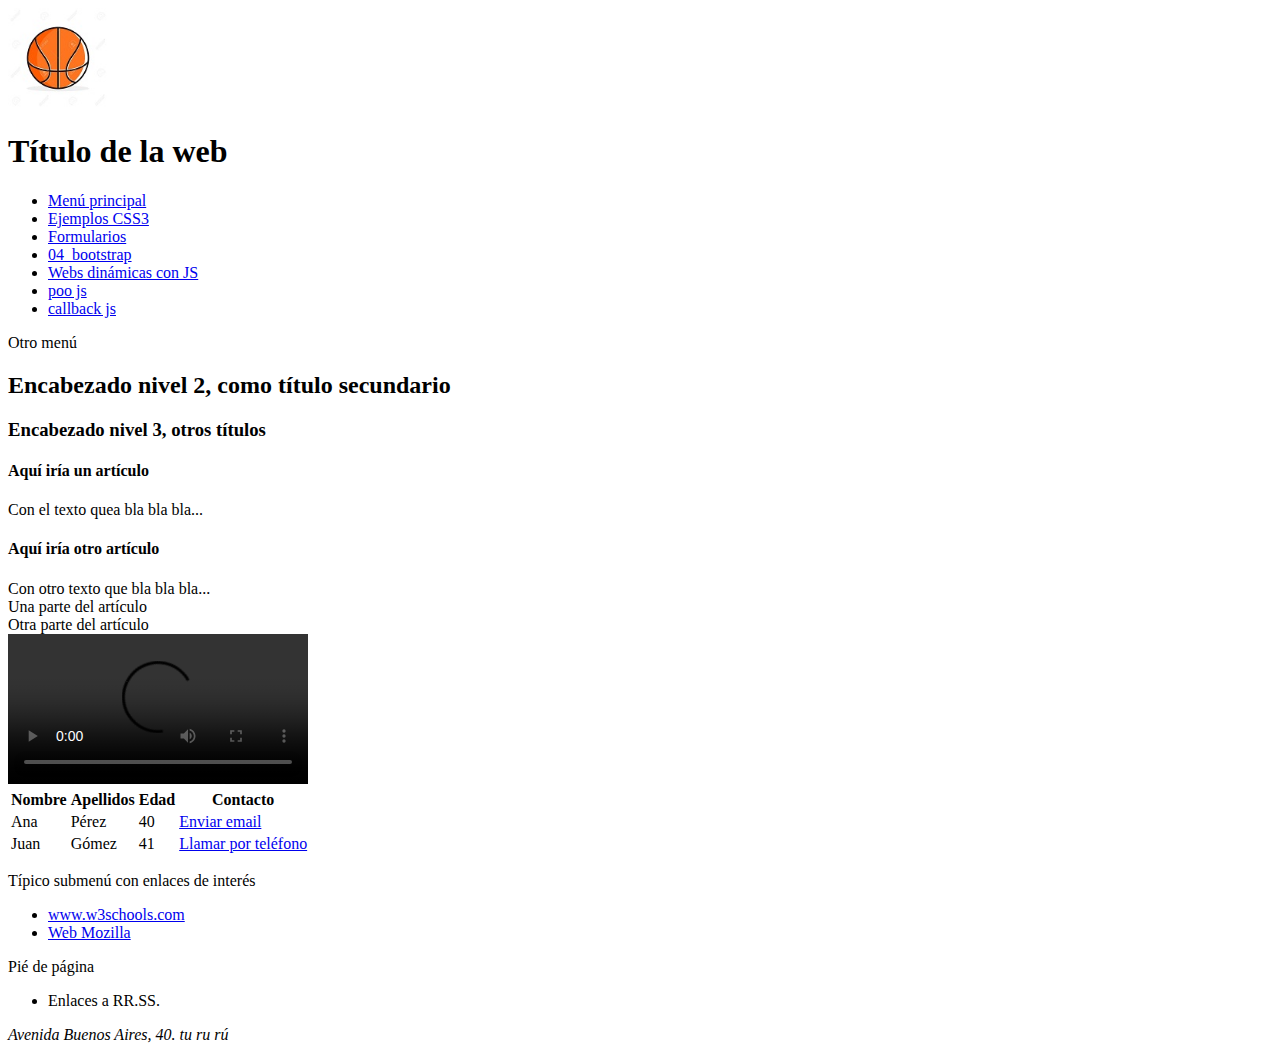
==== 03_HTML5/01_estructura_html5.html @ 62f19373 ":-)" ====
<!DOCTYPE html>
<html lang="en">
<head>
    <meta charset="UTF-8">
    <meta name="viewport" content="width=device-width, initial-scale=1.0">
    <meta http-equiv="X-UA-Compatible" content="ie=edge">
    <title>Estructura típica HTML5</title>
</head>
<body>
    <header>
        <img src="images/logo_pelota.jpg" style="width: 100px; height: 100px"
        alt="Texto alternativo"/>
        <h1>Título de la web</h1>
        <nav>
            <ul>    <!-- Unordered List -->
                <li><a href="01_estructura_html5.html">Menú principal</a></li>
                <li><a href="02_ejemplo_css3.html">Ejemplos CSS3</a></li>
                <li><a href="03_formularios.html">Formularios</a></li>
                <li><a href="04_bootstrap.html">04_bootstrap</a></li>
                <li class="nav-item"><a class="nav-link" href="05_ejemplos_js.html">Webs dinámicas con JS</a></li>
                <li class="nav-item"><a class="nav-link" href="06_poo_js.html">poo js</a></li>
                <li class="nav-item"><a class="nav-link" href="07_fun_callback.html">callback js</a></li>
            </ul>
        </nav>
    </header>
    <nav>Otro menú</nav>
    <section>
        <!-- Los encabezados no se deben usar para el estilo, si no por el contenido-->
        <h2>Encabezado nivel 2, como título secundario</h2>
        <h3>Encabezado nivel 3, otros títulos</h3>
        <article>
            <h4>Aquí iría un artículo</h4>
            Con el texto quea bla bla bla...
        </article>
        <article>
            <h4>Aquí iría otro artículo</h4>
            Con otro texto que bla bla bla...
            <section>Una parte del artículo</SECTION>
            <sectiON>Otra parte del artículo</section>
            <video  src="images/Ejemplo_de_video.mp4" controls="true">
            </video>
        </article>
        <table>
            <tr>    <!-- TR para cada una de las filas-->
                <th>Nombre</th> <!-- TH Para las cabeceras de las columnas -->
                <th>Apellidos</th>
                <th>Edad</th>
                <th>Contacto</th>
            </tr>
            <tr>
                <td>Ana</td>   <!-- TD Para cada una de las celdas de las columnas-->
                <td>Pérez</td>
                <td>40</td>
                <td><a href="mailto://ana.perez@vn.com">Enviar email</a></td>
            </tr>
            <tr>
                <td>Juan</td>   <!-- TD Para cada una de las celdas de las columnas-->
                <td>Gómez</td>
                <td>41</td>
                <td><a href="tel://910001122">Llamar por teléfono</a></td>
            </tr>
        </table>
    </section>
    <aside>
        <p>Típico submenú con enlaces de interés</p>
        <ul>
            <li><a href="https://www.w3schools.com/">www.w3schools.com</a></li>
            <li><a href="https://developer.mozilla.org/es/">Web Mozilla</a></li>
        </ul>
    </aside>
    <footer>Pié de página
        <nav><ul><li>Enlaces a RR.SS.</li></ul></nav>
        <address>Avenida Buenos Aires, 40. tu ru rú</address>
    </footer>
</body>
</html>
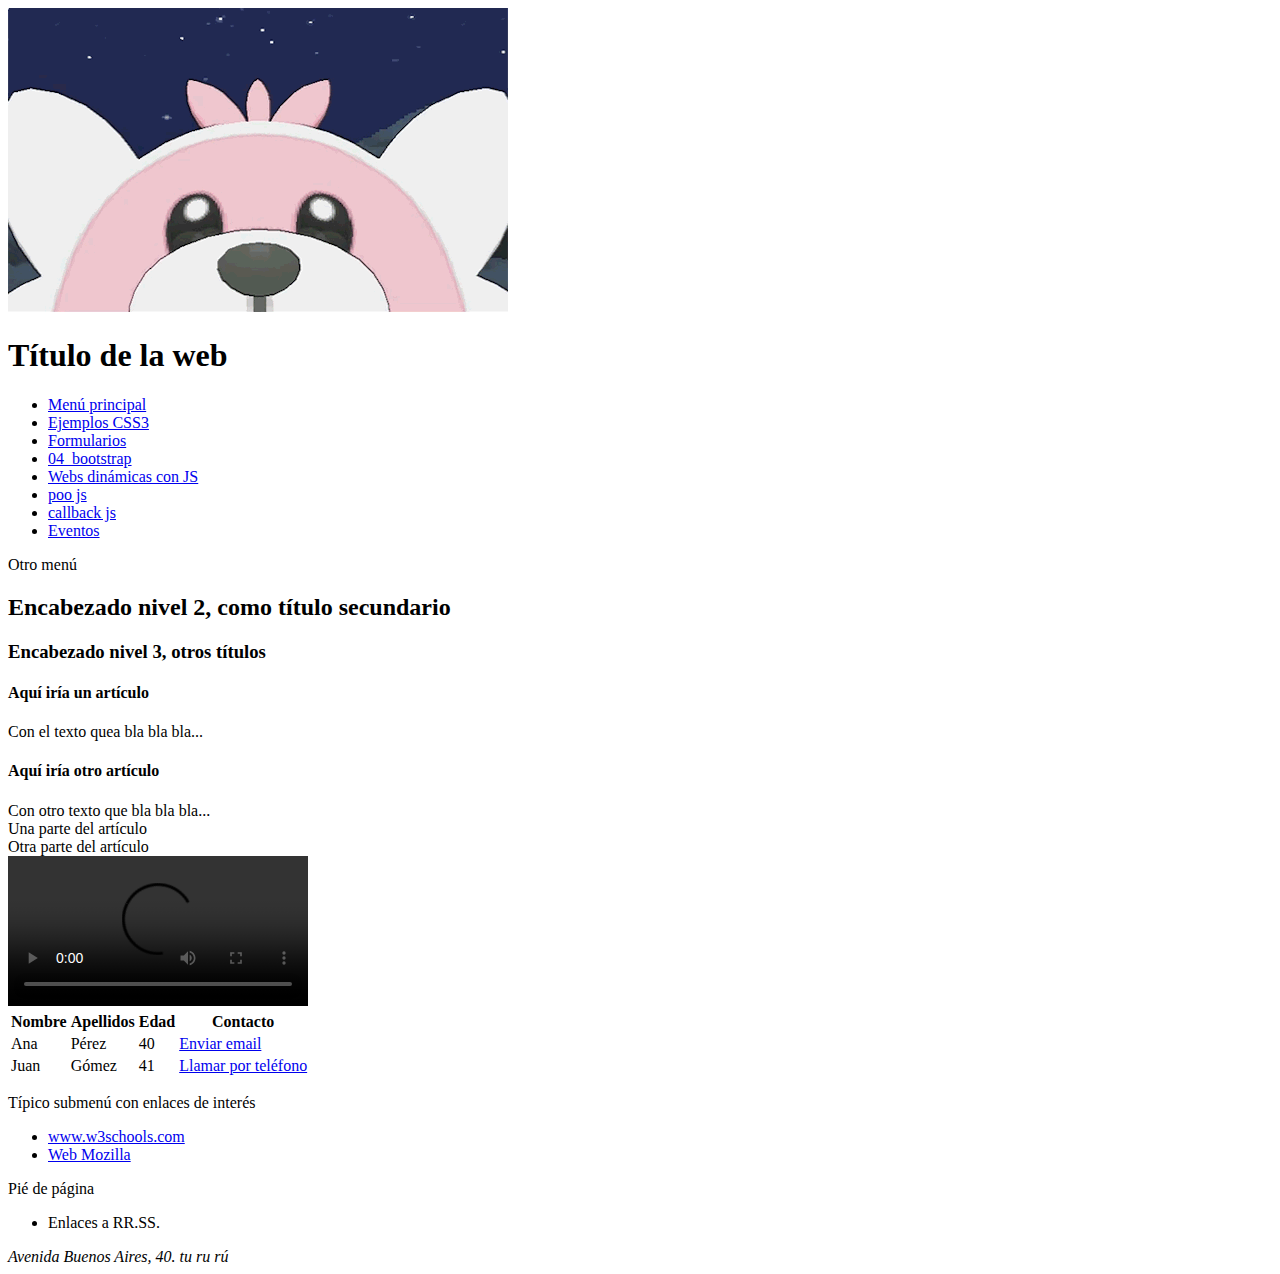
==== commit 33c53f79: "ey" ====
--- a/03_HTML5/01_estructura_html5.html
+++ b/03_HTML5/01_estructura_html5.html
@@ -8,7 +8,7 @@
 </head>
 <body>
     <header>
-        <img src="images/logo_pelota.jpg" style="width: 100px; height: 100px"
+        <img src="images/haster.gif" 
         alt="Texto alternativo"/>
         <h1>Título de la web</h1>
         <nav>
@@ -20,6 +20,7 @@
                 <li class="nav-item"><a class="nav-link" href="05_ejemplos_js.html">Webs dinámicas con JS</a></li>
                 <li class="nav-item"><a class="nav-link" href="06_poo_js.html">poo js</a></li>
                 <li class="nav-item"><a class="nav-link" href="07_fun_callback.html">callback js</a></li>
+                <li class="nav-item"><a class="nav-link" href="08_eventos.html">Eventos</a></li>
             </ul>
         </nav>
     </header>
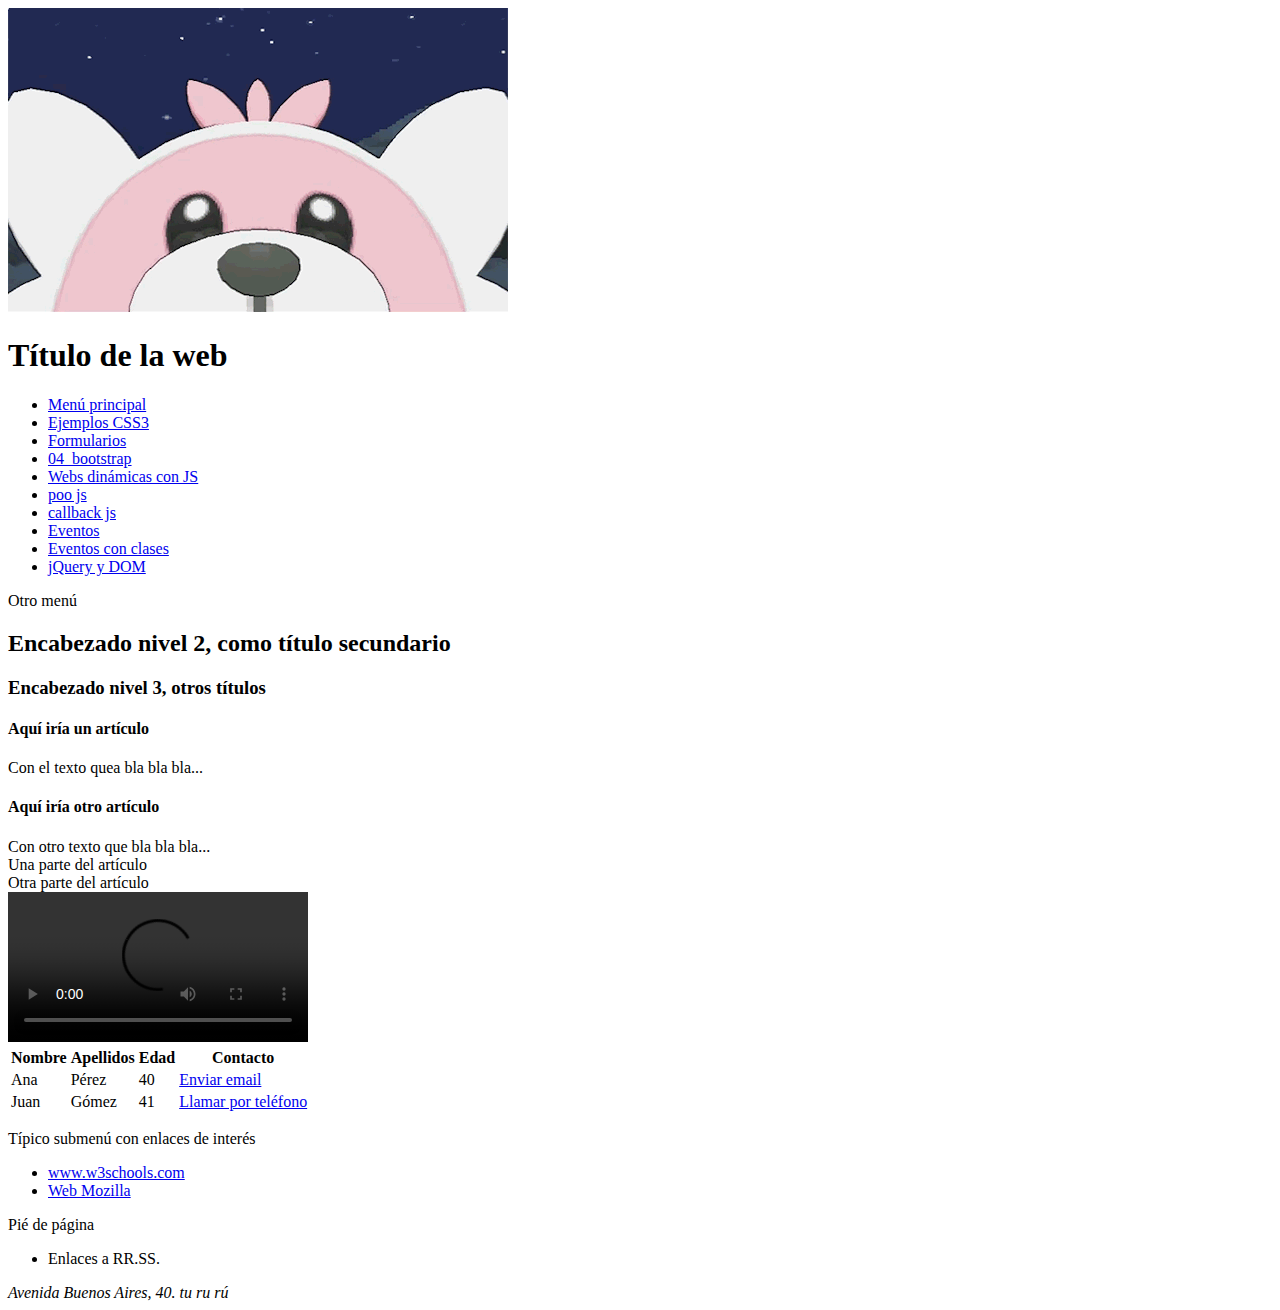
==== commit f4e44149: "otr" ====
--- a/03_HTML5/01_estructura_html5.html
+++ b/03_HTML5/01_estructura_html5.html
@@ -21,6 +21,8 @@
                 <li class="nav-item"><a class="nav-link" href="06_poo_js.html">poo js</a></li>
                 <li class="nav-item"><a class="nav-link" href="07_fun_callback.html">callback js</a></li>
                 <li class="nav-item"><a class="nav-link" href="08_eventos.html">Eventos</a></li>
+                <li class="nav-item"><a class="nav-link" href="09_eventos_class.html">Eventos con clases</a></li>
+                <li class="nav-item"><a class="nav-link" href="10_jqueryDOM.html">jQuery y DOM</a></li>
             </ul>
         </nav>
     </header>
